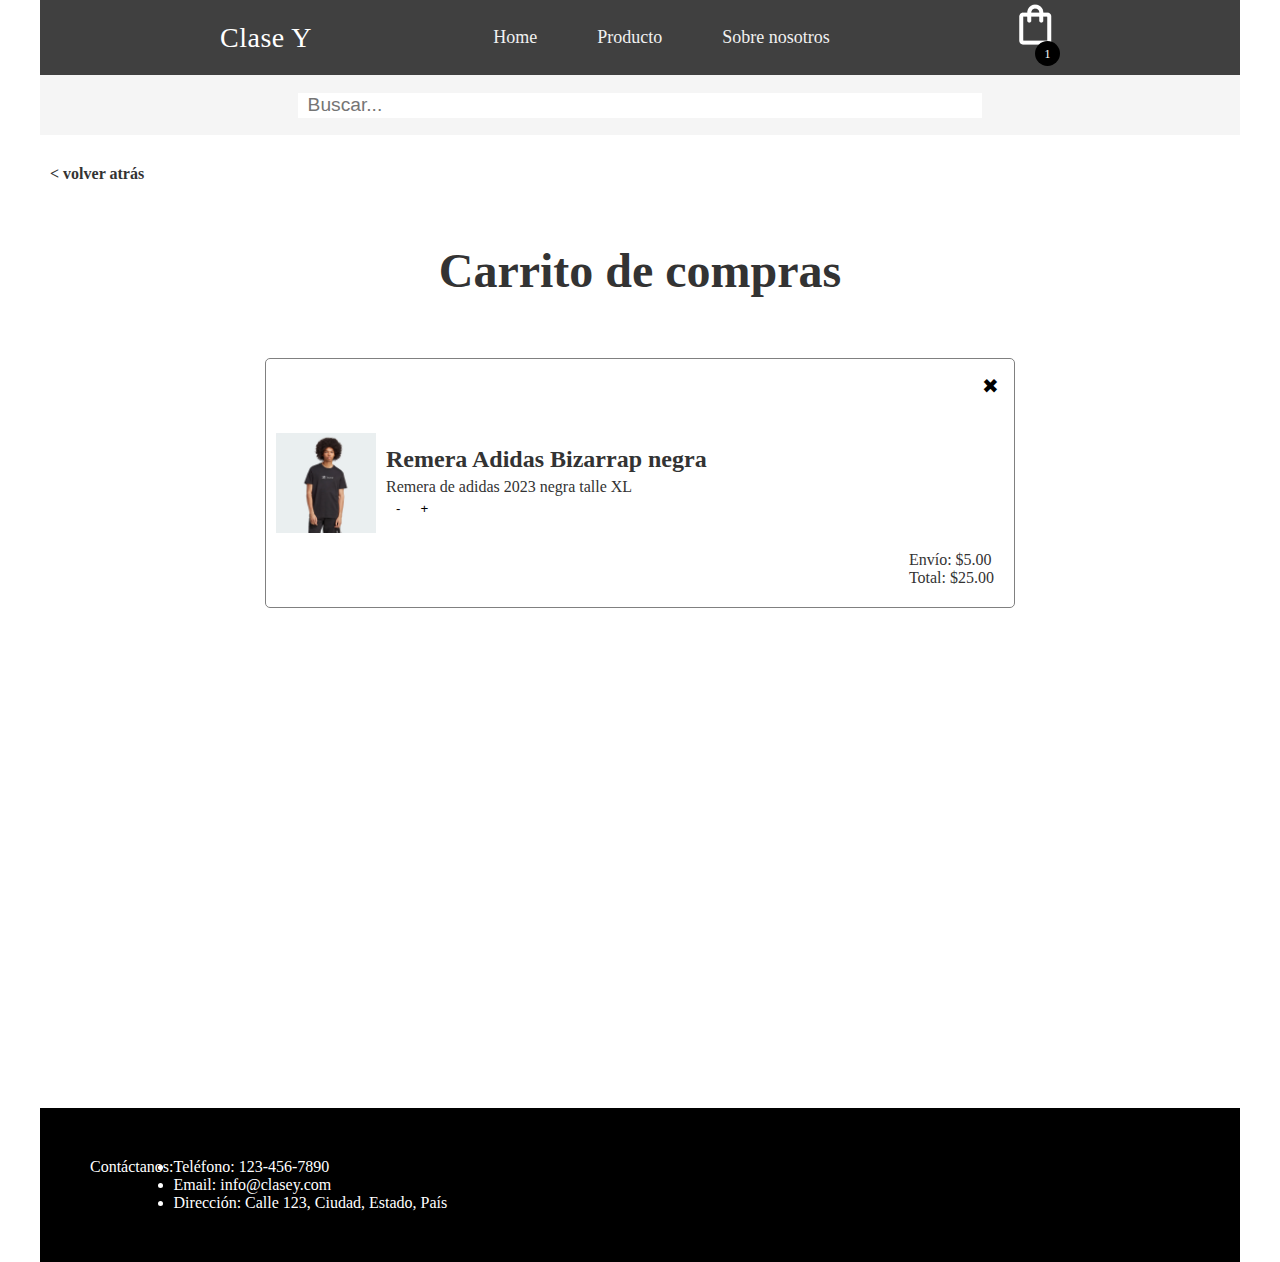
==== cart.html @ a81b0083 "Se agrega proyecto" ====
<!DOCTYPE html>
<html lang="en">
	<head>
		<meta charset="UTF-8" />
		<meta http-equiv="X-UA-Compatible" content="IE=edge" />
		<meta name="viewport"content="width=device-width, initial-scale=1.0"		/>
		<title>Clase Y|Producto</title>
		<link rel="stylesheet" href="./CSS/styles.css" />
	</head>
	<body>
        <input type="checkbox" id="toggle">


        <!---Nav-bar-->
        <nav>
            <a class="navbar-brand" href="#">
            Clase Y
            </a>

            <label class="navbar-toggler" for="toggle"> 
                <span class="bar"></span>
                <span class="bar"></span>
                <span class="bar"></span>
            </label>

            <ul class="nav-list">
                <li class="nav-item">
                    <a class="nav-link">Home</a>
                </li>
                <li class="nav-item">
                    <a class="nav-link">Producto</a>
                    <ul class="menu-vertical">
                        <li><a href="./remeras.html">Remeras</a></li>
                        <li><a href="./buzos.html">Buzos</a></li>
                    </ul>
                </li>
                    <li class="nav-item">
                        <a class="nav-link">Sobre nosotros</a>
                    </li>
            </ul>

            <!--CART-->
            <div class="container-icon">
                <a href="./cart.html"><img src="./img/shopping_bag.png" alt="cart"></a>
            <div class="count-products">
            <!--FIN DE CART-->
            <div>
                <span id="contador-productos">1</span>
            </div>

        </nav>

        <!--Buscador-->
        <div class="buscador">
            <form action="/buscar" method="get">
                <input type="text" name="q" placeholder="Buscar...">
            </form>
        </div>

        <!--Título-->
        <div class="back"> < volver atrás</div>
        <div class="headerCard">
        <div class="tituloCart"><h1>Carrito de compras</h1></div>
        </div>



        <!--Card-->
        <div class="card">
            <img src="./img/remera.webp" alt="Producto">
            <div class="card-info">
              <h2>Remera Adidas Bizarrap negra</h2>
              <p>Remera de adidas 2023 negra talle XL</p>
              <div class="quantity">
                <button class="minus">-</button>
                <input type="text" value="1" readonly>
                <button class="plus">+</button>
              </div>
            </div>
            <div class="costs">
              <p>Envío: $5.00</p>
              <p>Total: $25.00</p>
            </div>
            <button class="remove">&#x2716;</button>
       </div>
          

            <!--Contacto-->
        <footer class="contacto">
            <p>Contáctanos:</p>
            <ul>
              <li>Teléfono: 123-456-7890</li>
              <li>Email: info@clasey.com</li>
              <li>Dirección: Calle 123, Ciudad, Estado, País</li>
            </ul>
        </footer>
	</body>
</html>
---- CSS/styles.css ----
/* Globales */
*::after,
*::before,
*{
    margin: 0;
    padding: 0;
    box-sizing: border-box;
  }
  
  /*Texto Unisex*/
  .welcome-text{
    stroke: #000;
    padding: 30px;
  }
  @media (max-width: 393px) {
    .welcome-text{
      margin-top: 150px;
    }
  }
  
  body{
    margin: 0 auto;
    max-width: 1200px;
    font-family: 'Lato';
    color: #333;
  }


 /*****CART*****/
 .icon-cart{
    width: 40px;
    height: 40px;
    stroke: #000;
    right: 0;
 }
 
 .icon-cart:hover{
    cursor: pointer;
  }

 img{
  max-width: 100%;
 }

 @media (max-width: 393px) {
  .icon-cart{
    display: none;
  }
 }

 /* Header */
 header{
    display: flex;
    justify-content: space-between;
    padding: 30px 0 40px 0;  
  }

 .container-icon{
    position: relative;
  }

 .count-products{
    position: absolute;
    top: 55%;
    right: 0;

    background-color: #000;
    color: #fff;
    width: 25px;
    height: 25px;

    display: flex;
    justify-content: center;
    align-items: center;
    border-radius: 20%;
 }

 #contador-productos{
  font-size: 12px;
 }

 .container-cart-products{
  position: absolute;
  top: 50px;
  right: 0;
  background-color: #fff;
  width: 400px;
  z-index: 1;
  box-shadow: 0 10px 20px rgba(0, 0, 0, 0.20);
  border-radius: 10px;  
  }
  
  .cart-product{
    display: flex;
    align-items: center;
    justify-content: space-between;
    padding: 30px;
    border-bottom: 1px solid rgba(0, 0, 0, 0.20);
  
  }
  
  .info-cart-product{
    display: flex;
    justify-content: space-between;
    flex: 0.8;
  }
  
  .titulo-producto-carrito{
    font-size: 20px;
  }
  
 .precio-producto-carrito{
  font-weight: 700;
  font-size: 20px;
  margin-left: 10px;
  }

 .cantidad-producto-carrito{
  font-weight: 400;
  font-size: 20px;
 }

 .icon-close{
  width: 25px;
  height: 25px;
 }

 .icon-close:hover{
  stroke: red;
  cursor: pointer;
 }

 .cart-total{
  display: flex;
  justify-content: center;
  align-items: center;
  padding: 20px 0;
  gap: 20px;
 }

 .cart-total h3{
  font-size: 20px;
  font-weight: 700;
 }

 .total-pagar{
  font-size: 20px;
  font-weight: 900;
 } 

  .hidden-cart{
  display: none;
  }

  /*Buscador*/
  .buscador {
  margin-top: 30px;
  padding: 30px;
  display: flex;
  justify-content: center;
  align-items: center;
  height: 25px;
  background-color: #f5f5f5;
  margin: 0 auto;
  max-width: 8000px;
  }

  .buscador form {
  display: flex;
  justify-content:center;
  align-items: center;
  width: 100%;
  height: 50px;
  }

  .buscador input[type="text"] {
  display: flex;
  width: 60%;
  height: 50%;
  font-size: 1.2em;
  padding: 0.5em;
  border: none;
  } 

  .history{
  padding: 30px;
  }

  a {
  text-decoration: none;
  color: none;
  }

  a:link {
  color: rgb(5, 5, 13);
  }

  a:visited {
  color: rgb(0, 0, 0);
  }

  a:hover {
  color: rgb(0, 0, 0);
  }

  a:active {
  color: rgb(61, 17, 17);
  }

  .container-icon-minimized{
  position: relative;
  }
  
  .count-products{
  position: absolute;
  top: 55%;
  right: 0;
  
  background-color: #000;
  color: #fff;
  width: 25px;
  height: 25px;
  
  display: flex;
  justify-content: center;
  align-items: center;
  border-radius: 50%;
  }
  @media (max-width: 393px) {
  .count-products{
    display: none;
  }
  }

  #contador-productos-minimized{
  font-size: 12px;
  }

  .container-cart-products-minimized{
  position: absolute;
  top: 50px;
  right: 0;

  background-color: #fff;
  width: 400px;
  z-index: 1;
  box-shadow: 0 10px 20px rgba(0, 0, 0, 0.20);
  border-radius: 10px;
  
  }


  /* Main */
  .container-category{
    display: grid;
    grid-template-columns: repeat(2, 1fr);
    gap: 20px;
    padding-bottom: 30px;
  }

  @media (max-width: 393px){
  .container-category{
    grid-template-columns: repeat(1, 1fr);
  }
  

  }


  .container-items{
    display: grid;
    grid-template-columns: repeat(3, 1fr);
    gap: 20px;  
  }
  @media (max-width: 393px){
  .container-items{
    grid-template-columns: repeat(1, 1fr);
    padding: 35px;
  }
 }



  .item{
    border-radius: 10px;
  }

  .item:hover{
    box-shadow: 0 10px 20px rgba(56, 54, 54, 0.2);
  }

  .item img{
    width: 100%;
    height: 375px;
    object-fit: cover;
    border-radius: 10px 10px 0 0;
    transition: all .5s;
  }
  .item figure{
    overflow: hidden;
  }

  .item:hover img{
    transform: scale(1.2);
  }  

  .info-product{
    padding: 15px 30px;
    line-height: 2;
    display: flex;
    flex-direction: column;
    gap: 10px;
  }

  .price{
    font-size: 18px;
    font-weight: 900;
  }

  .info-product button{
    border: none;
    background: none;
    background-color: #000;
    color: #fff;
    padding: 15px 10px;
    cursor: pointer;
  }

 /*
  @media (max-width: 393px) {
    .buscador{
      display: none;
    }
  }
 */

  /* Contacto Footer*/
  
  .contacto{
    padding: 50px;
    background-color: #000;
    color: white;
    display:flex;
    margin-top: 500px;
  }

  .productoSeleccionado{
    justify-content:center;
    padding-top: 50px;
    background-color: white;
    margin-top: 70px;
    margin-bottom: 50px;
    width: 100%;
    height: 1000px;
    border: 1px solid rgba(0, 0, 0, 0.189);
    display: flex;
  }

  .producto-imagen{
    justify-content: center;
    width: 800px;
  }

  .carrousel{
    width: 100%;
  }

 .conteCarrousel{
    width: 100%;
    height: 800px;
    overflow: hidden;
   }

  .itemCarrousel{
    position: relative;
    width: 100%;
    height: 100%;
  }

  .itemCarrouselTarjeta{
    width: 100%;
    height: 100%;
  }

  .itemCarrouselArrows{
    position: absolute;
    top: 0;
    bottom: 0;
    left: 0;
    right: 0;
    height: 100%;
    width: 100%; 
    display: flex;
    align-items: center;
    justify-content: space-between;
    padding: 20px; 
  }

  .itemCarrouselArrows > i:hover {
    cursor: pointer;
  }



  .conteCarrouselController{
    background-color: white;
    width: 100%;
    display: flex;
    justify-content: space-evenly;
  }

  .conteCarrouselController > a{
    text-decoration: none;
    font-size: 2em;
    color: grey;
  }

  .itemCarrouselArrows > a > i{
    color: white;
  }

  .productoInfo {
  text-align: center;
  margin-bottom: 20px;
  }

  /*Talles*/
  .tallesProducto {
  display: flex;
  flex-wrap: wrap;
  justify-content: center;
  margin-bottom: 390px;
  margin-top: 30px;
  }

  .talleTexto{
    margin-top: 100px;
  }
  .talle {
  margin: 5px;
  padding: 8px 15px;
  font-size: 14px;
  flex-basis: calc(33% - 10px); /* Calcula el ancho de 2 columnas con margen */
  max-width: calc(50% - 10px); /* Limita el ancho de 2 columnas con margen */
  background-color: white;
  border: 1px solid black;
  }

  .talle:hover{
    background-color: black;
    border: 1px solid white;
    color: white;
  }

  .talle:focus{
    background-color: black;
    border: 1px solid white;
    color: white;
  }

  .botonesProducto {
  text-align: center;
  }

  .buttonProducto {
  margin-top: 10px;
  padding: 10px 20px;
  font-size: 16px;
  background-color: #000;
  color: white;
  }

  /*Precios card*/
  .precio{
    font-family:Arial, Helvetica, sans-serif;
    font-weight:bolder;
    font-size: larger;
    width: 100%;
    justify-content:space-around;
    margin-bottom: 50px;
  }

  /* Card */
  .card {
  display: flex;
  align-items: center;
  justify-content: center;
  padding: 10px;
  background-color: #fff;
  border-radius: 5px;
  border: 1px solid grey;
  width: 750px;
  height: 250px;
  margin: 0 auto;
  position: relative;
  }
  
  .card img {
    width: 100px;
    height: 100px;
    object-fit: cover;
    margin-right: 10px;
  }
  
  .card-info {
    flex-grow: 1;
  }
  
  .card h2 {
    margin-top: 0;
    margin-bottom: 5px;
  }
  
  .card p {
    margin: 0;
  }
  
  .quantity {
    display: flex;
    align-items: center;
  }
  
  .quantity input {
    width: 40px;
    text-align: center;
  }
  
  .quantity button {
    padding: 5px 10px;
    background-color: #FFFFFF;
    border: none;
    cursor: pointer;
  }
  
  /*Costos*/
  .costs {
    position: absolute;
    bottom: 0;
    right: 0;
    padding: 20px;
  }
  
  .remove {
    position: absolute;
    top: 0;
    right: 0;
    padding: 15px;
    background-color: transparent;
    border: none;
    font-size: 20px;
    color: #000000;
    cursor: pointer;
  }
  
  /*Titulo cart*/
  .tituloCart {
    margin-top: 50px;
    margin-bottom: 50px;
    padding: 10px;
    display: flex;
    justify-content: center;
    font-size: 24px;
  }  

  .back {
    margin-top: 30px;
    font-weight: bolder;
    font-size: 16px;
    cursor: pointer;
    margin-left: 10px;
  }
  
  /*Navbar*/
  nav {
    display: flex;
    justify-content: space-between;
    padding: 0 15%;
    height: 75px;
    line-height: 75px;
    background: #404040;
  }

  nav .navbar-brand {
    color: #ffffff;
    font-size: 28px;
    font-weight: 500;
    letter-spacing: .5px;
  }
  @media (max-width: 393px) {

    .navbar-brand {
      order: 3;
    }
  }  


  nav .nav-list {
    display: flex;
    list-style-type: none;
  }

  nav .nav-list .nav-item {
    cursor: pointer;
    height: 100%;
    padding: 0 30px;
    transition: .4s;
  }

  nav .nav-list .nav-item:hover {
    background: #671e1e;
  }

  nav .nav-list .nav-link {
    color: #f1f1f1;
    font-size: 18px;
    font-weight: 500;
  }

  .menu-vertical{
  position: absolute;
  display: none;
  list-style: none;
  width: 200px;
  background-color: #333;
  }

  .nav-list li:hover .menu-vertical{
  display: block;
  }

  .menu-vertical li:hover{
  background-color: #671e1e;
  }

  .menu-vertical li a{
  display: block;
  color: white;
  padding: 10px 10px 10px 15px;
  text-decoration: none;
  }

  @media (max-width: 935px) {

    nav {
        padding: 0 2rem;
    }

    nav .nav-list .nav-item {
        padding: 0 20px;
    }

  }

  @media (max-width: 675px) {

    nav .nav-list {
        display: grid;
        position: absolute;
        background: #404040;
        width: 100%;
        top: 75px;
        left: 0;
        transform: translateY(-100%);
        z-index: -1; /*Este es el problema Desplegado: 0 No depslegado: -1*/
        transition: .6s;
    }

    nav .nav-list .nav-item {
        padding-left: 35px;
    }

    nav .navbar-toggler {
        display: grid !important;
    }

  }

  nav .navbar-toggler {
    display: none;
    height: min-content;
    margin: 18px -10px 0 0;
    cursor: pointer;
  }

  nav .navbar-toggler .bar {
    width: 40px;
    height: 5px;
    margin-bottom: 10px;
    background: #ffffff;
    border-radius: 10%;
    transition: .4s;
  }
  @media (max-width: 393px) {
    .navbar-toggler{
    order: 3;
    }
  }
  input {
    display: none;
  }

  /* Menú hamburguesa */
  input:checked ~ nav .nav-list {
    transform: translateY(0);
    z-index:0;
  }

  input:checked ~ nav .navbar-toggler {
    margin-top: 35px;
  }

  input:checked ~ nav .navbar-toggler .bar:nth-child(1) {
    position: absolute;
    transform: rotate(45deg);
  }

  input:checked ~ nav .navbar-toggler .bar:nth-child(2) {
    display: none;
  }

  input:checked ~ nav .navbar-toggler .bar:nth-child(3) {
    transform: rotate(-45deg);
  }
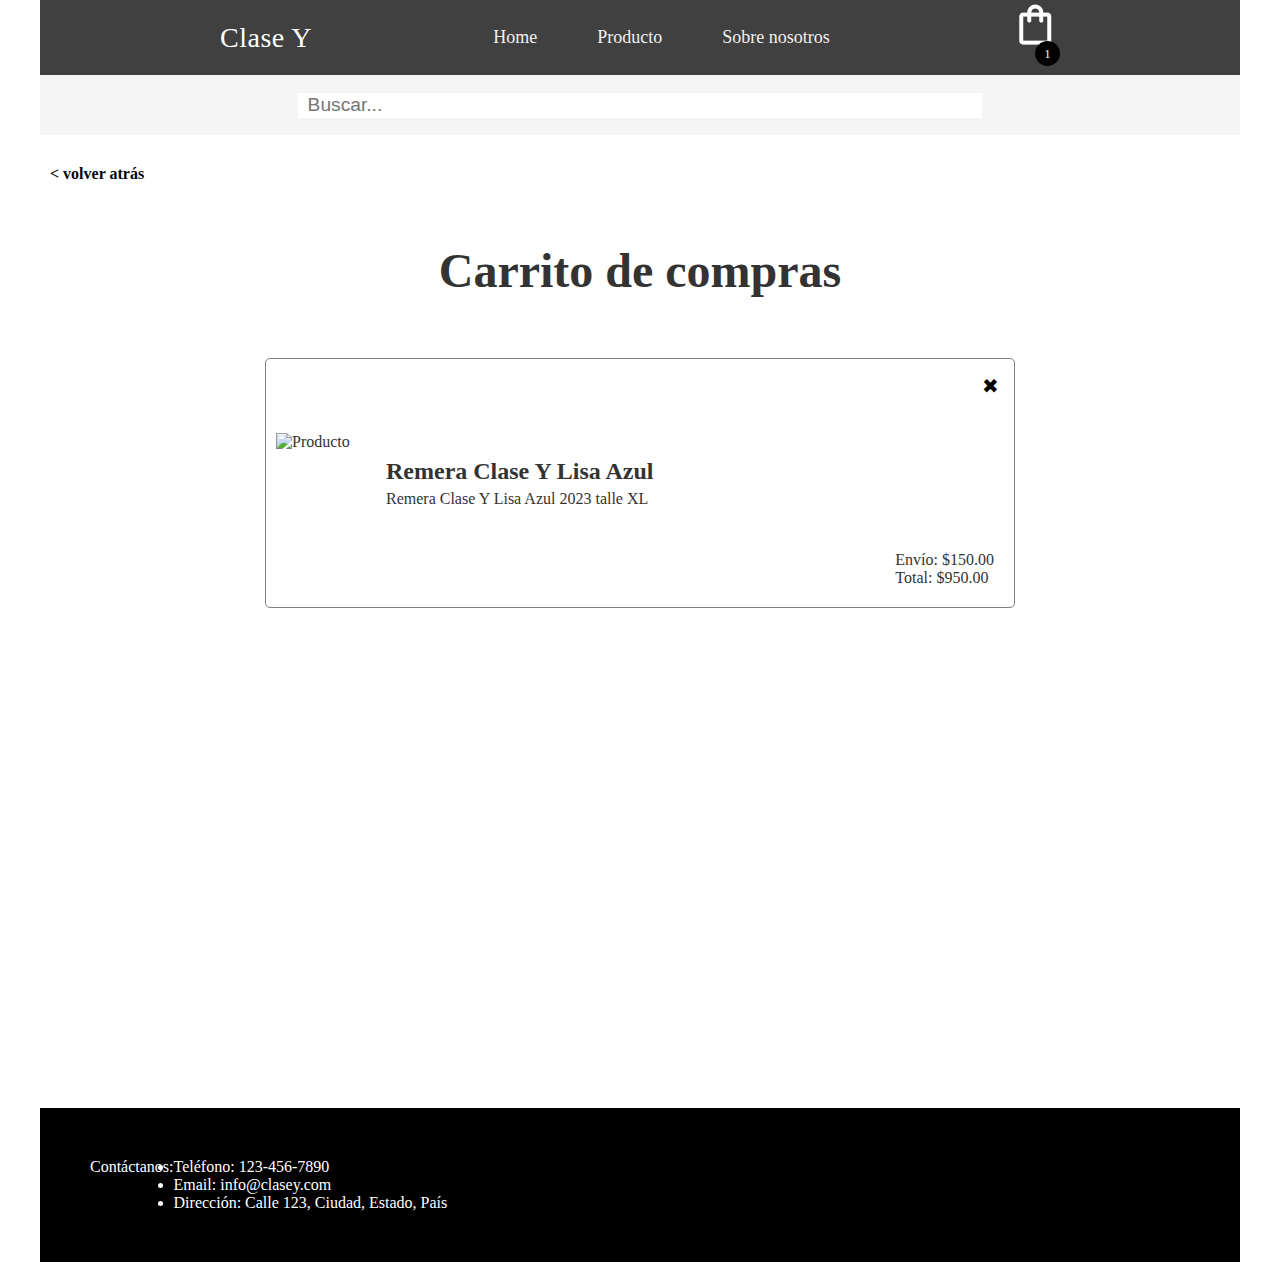
==== commit a71e9061: "Update cart.html" ====
--- a/cart.html
+++ b/cart.html
@@ -1,98 +1,93 @@
-<!DOCTYPE html>
-<html lang="en">
-	<head>
-		<meta charset="UTF-8" />
-		<meta http-equiv="X-UA-Compatible" content="IE=edge" />
-		<meta name="viewport"content="width=device-width, initial-scale=1.0"		/>
-		<title>Clase Y|Producto</title>
-		<link rel="stylesheet" href="./CSS/styles.css" />
-	</head>
-	<body>
-        <input type="checkbox" id="toggle">
-
-
-        <!---Nav-bar-->
-        <nav>
-            <a class="navbar-brand" href="#">
-            Clase Y
-            </a>
-
-            <label class="navbar-toggler" for="toggle"> 
-                <span class="bar"></span>
-                <span class="bar"></span>
-                <span class="bar"></span>
-            </label>
-
-            <ul class="nav-list">
-                <li class="nav-item">
-                    <a class="nav-link">Home</a>
-                </li>
-                <li class="nav-item">
-                    <a class="nav-link">Producto</a>
-                    <ul class="menu-vertical">
-                        <li><a href="./remeras.html">Remeras</a></li>
-                        <li><a href="./buzos.html">Buzos</a></li>
-                    </ul>
-                </li>
-                    <li class="nav-item">
-                        <a class="nav-link">Sobre nosotros</a>
-                    </li>
-            </ul>
-
-            <!--CART-->
-            <div class="container-icon">
-                <a href="./cart.html"><img src="./img/shopping_bag.png" alt="cart"></a>
-            <div class="count-products">
-            <!--FIN DE CART-->
-            <div>
-                <span id="contador-productos">1</span>
-            </div>
-
-        </nav>
-
-        <!--Buscador-->
-        <div class="buscador">
-            <form action="/buscar" method="get">
-                <input type="text" name="q" placeholder="Buscar...">
-            </form>
-        </div>
-
-        <!--Título-->
-        <div class="back"> < volver atrás</div>
-        <div class="headerCard">
-        <div class="tituloCart"><h1>Carrito de compras</h1></div>
-        </div>
-
-
-
-        <!--Card-->
-        <div class="card">
-            <img src="./img/remera.webp" alt="Producto">
-            <div class="card-info">
-              <h2>Remera Adidas Bizarrap negra</h2>
-              <p>Remera de adidas 2023 negra talle XL</p>
-              <div class="quantity">
-                <button class="minus">-</button>
-                <input type="text" value="1" readonly>
-                <button class="plus">+</button>
-              </div>
-            </div>
-            <div class="costs">
-              <p>Envío: $5.00</p>
-              <p>Total: $25.00</p>
-            </div>
-            <button class="remove">&#x2716;</button>
-       </div>
-          
-
-            <!--Contacto-->
-        <footer class="contacto">
-            <p>Contáctanos:</p>
-            <ul>
-              <li>Teléfono: 123-456-7890</li>
-              <li>Email: info@clasey.com</li>
-              <li>Dirección: Calle 123, Ciudad, Estado, País</li>
-            </ul>
-        </footer>
-	</body>
-</html>+<!DOCTYPE html>
+<html lang="en">
+	<head>
+		<meta charset="UTF-8" />
+		<meta http-equiv="X-UA-Compatible" content="IE=edge" />
+		<meta name="viewport"content="width=device-width, initial-scale=1.0"		/>
+		<title>Clase Y| Carrito de compras</title>
+		<link rel="stylesheet" href="./CSS/styles.css" />
+	</head>
+	<body>
+        <input type="checkbox" id="toggle">
+
+
+        <!---Nav-bar-->
+        <nav>
+            <a class="navbar-brand" href="#">
+            Clase Y
+            </a>
+
+            <label class="navbar-toggler" for="toggle"> 
+                <span class="bar"></span>
+                <span class="bar"></span>
+                <span class="bar"></span>
+            </label>
+
+            <ul class="nav-list">
+                <li class="nav-item">
+                    <a class="nav-link" href="./index.html">Home</a>
+                </li>
+                <li class="nav-item">
+                    <a class="nav-link">Producto</a>
+                    <ul class="menu-vertical">
+                        <li><a href="./remeras.html">Remeras</a></li>
+                        <li><a href="./buzos.html">Buzos</a></li>
+                    </ul>
+                </li>
+                    <li class="nav-item">
+                        <a class="nav-link" href="./sobreNosotros.html">Sobre nosotros</a>
+                    </li>
+            </ul>
+
+            <!--CART-->
+            <div class="container-icon">
+                <a href="./cart.html"><img src="./img/shopping_bag.png" alt="cart"></a>
+            <div class="count-products">
+            <!--FIN DE CART-->
+            <div>
+                <span id="contador-productos">1</span>
+            </div>
+
+        </nav>
+
+        <!--Buscador-->
+        <div class="buscador">
+            <form action="/buscar" method="get">
+                <input type="text" name="q" placeholder="Buscar...">
+            </form>
+        </div>
+
+        <!--Título-->
+        <div class="back"> <a href="./index.html">< volver atrás</div></a>
+        <div class="headerCard">
+        <div class="tituloCart"><h1>Carrito de compras</h1></div>
+        </div>
+
+
+
+        <!--Card-->
+        <div class="card">
+            <img src="./img/Remeras/remeraLiso1.png" alt="Producto">
+            <div class="card-info">
+              <h2>Remera Clase Y Lisa Azul</h2>
+              <p>Remera Clase Y Lisa Azul 2023 talle XL</p>
+            </div>
+            <div class="costs">
+              <p>Envío: $150.00</p>
+              <p>Total: $950.00</p>
+            </div>
+            <button class="remove">&#x2716;</button>
+       </div>
+          
+
+            <!--Contacto-->
+        <footer class="contacto">
+            <p>Contáctanos:</p>
+            <ul>
+              <li>Teléfono: 123-456-7890</li>
+              <li>Email: info@clasey.com</li>
+              <li>Dirección: Calle 123, Ciudad, Estado, País</li>
+            </ul>
+        </footer>
+	</body>
+</html>
